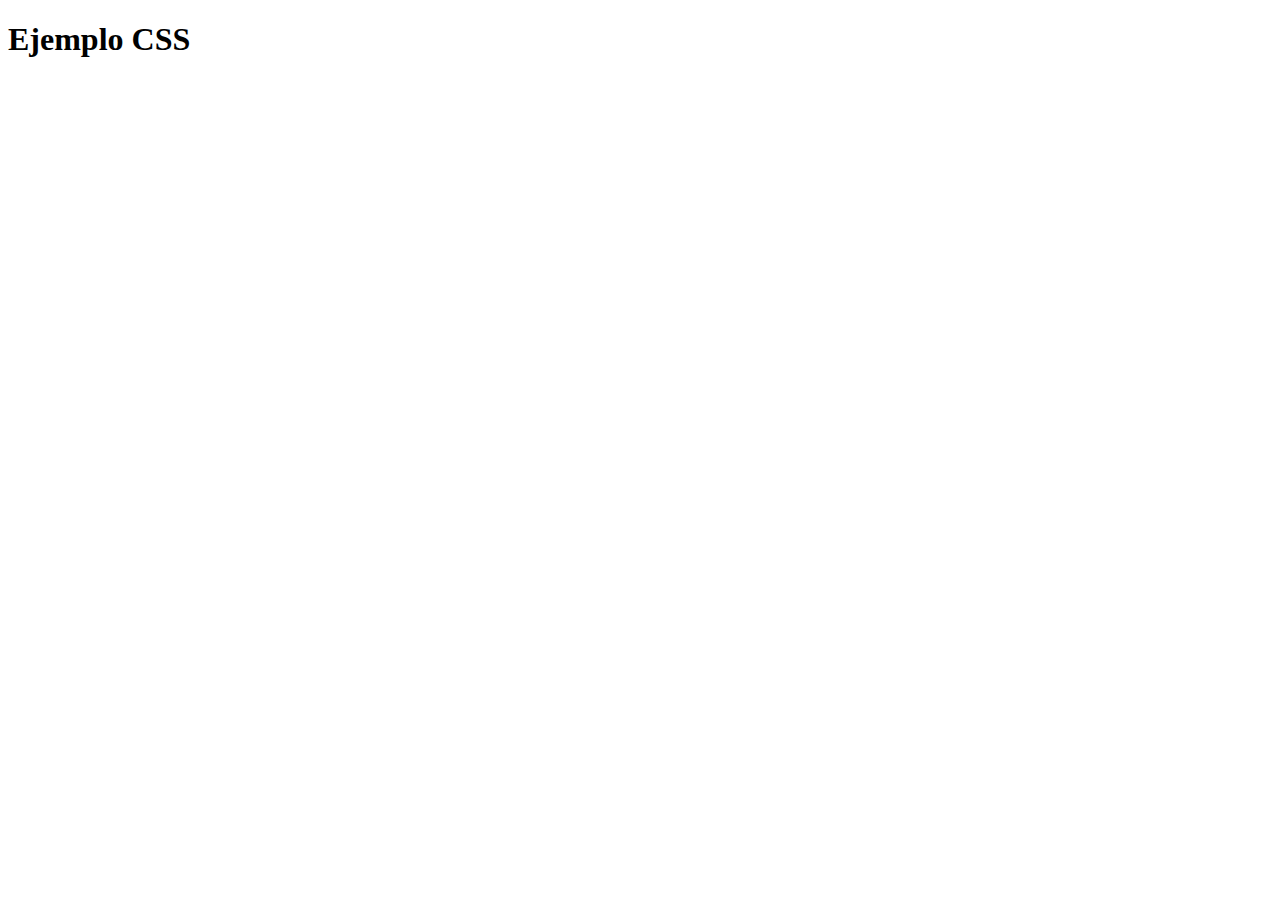
==== index.html @ 58e1c1a2 "Creación de proyecto" ====
<!DOCTYPE html>
<html lang="en">
<head>
    <meta charset="UTF-8">
    <meta http-equiv="X-UA-Compatible" content="IE=edge">
    <meta name="viewport" content="width=device-width, initial-scale=1.0">
    <title>Document</title>
</head>
<body>
    <h1>Ejemplo CSS</h1>
</body>
</html>
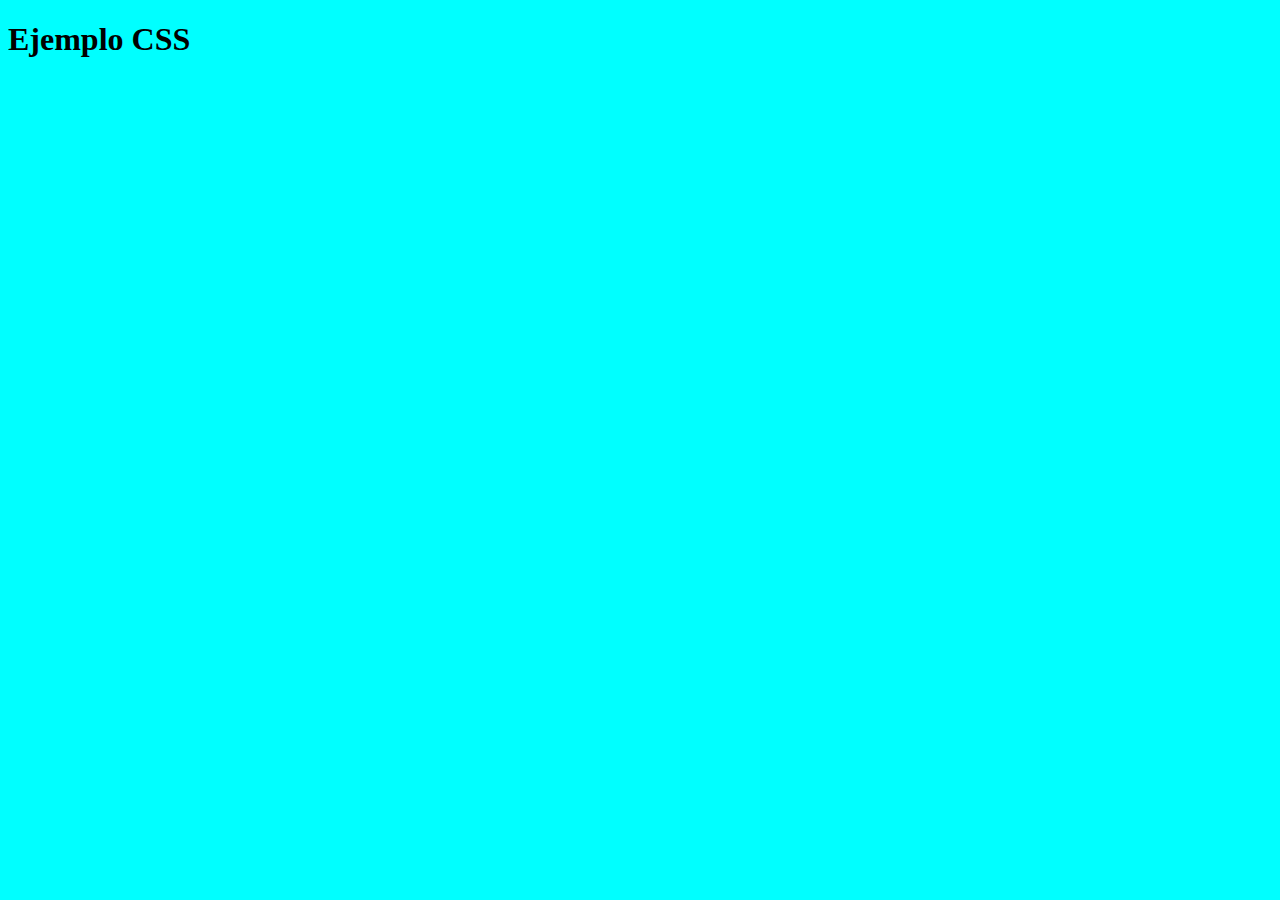
==== commit b316f5a0: "new css" ====
--- a/index.html
+++ b/index.html
@@ -5,6 +5,7 @@
     <meta http-equiv="X-UA-Compatible" content="IE=edge">
     <meta name="viewport" content="width=device-width, initial-scale=1.0">
     <title>Document</title>
+    <link rel="stylesheet" href="./css/style.css">
 </head>
 <body>
     <h1>Ejemplo CSS</h1>
--- a/css/style.css
+++ b/css/style.css
@@ -0,0 +1,3 @@
+body {
+    background-color: aqua;
+}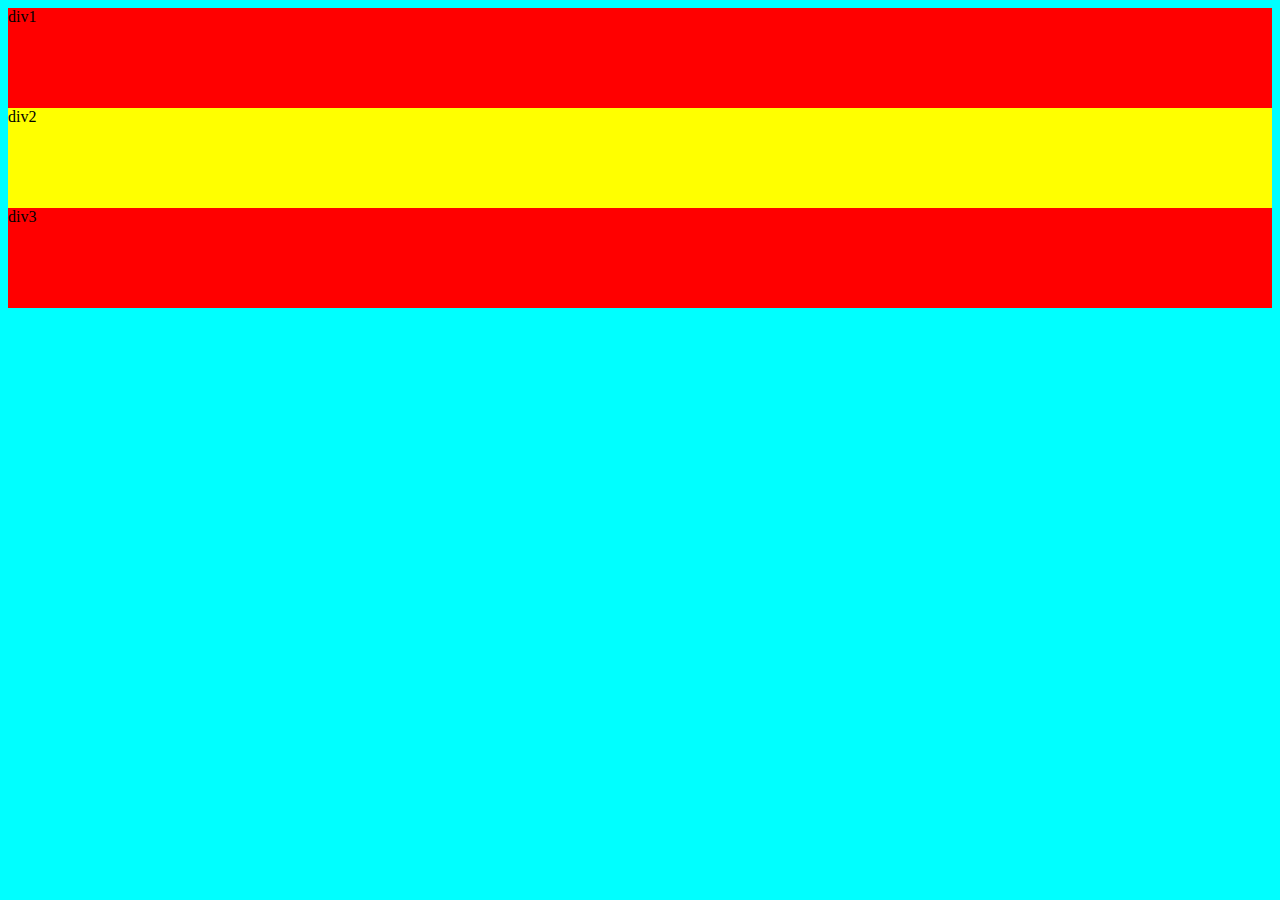
==== commit 86278468: "colores" ====
--- a/index.html
+++ b/index.html
@@ -8,6 +8,8 @@
     <link rel="stylesheet" href="./css/style.css">
 </head>
 <body>
-    <h1>Ejemplo CSS</h1>
+    <div id="div1">div1</div>
+    <div id="div2">div2</div>
+    <div id="div3">div3</div>
 </body>
 </html>
--- a/css/style.css
+++ b/css/style.css
@@ -1,3 +1,19 @@
 body {
     background-color: aqua;
+}
+
+div {
+    height: 100px;
+}
+
+#div1 {
+    background-color:red
+}
+
+#div2 {
+    background-color: yellow;
+}
+
+#div3 {
+    background-color: red
 }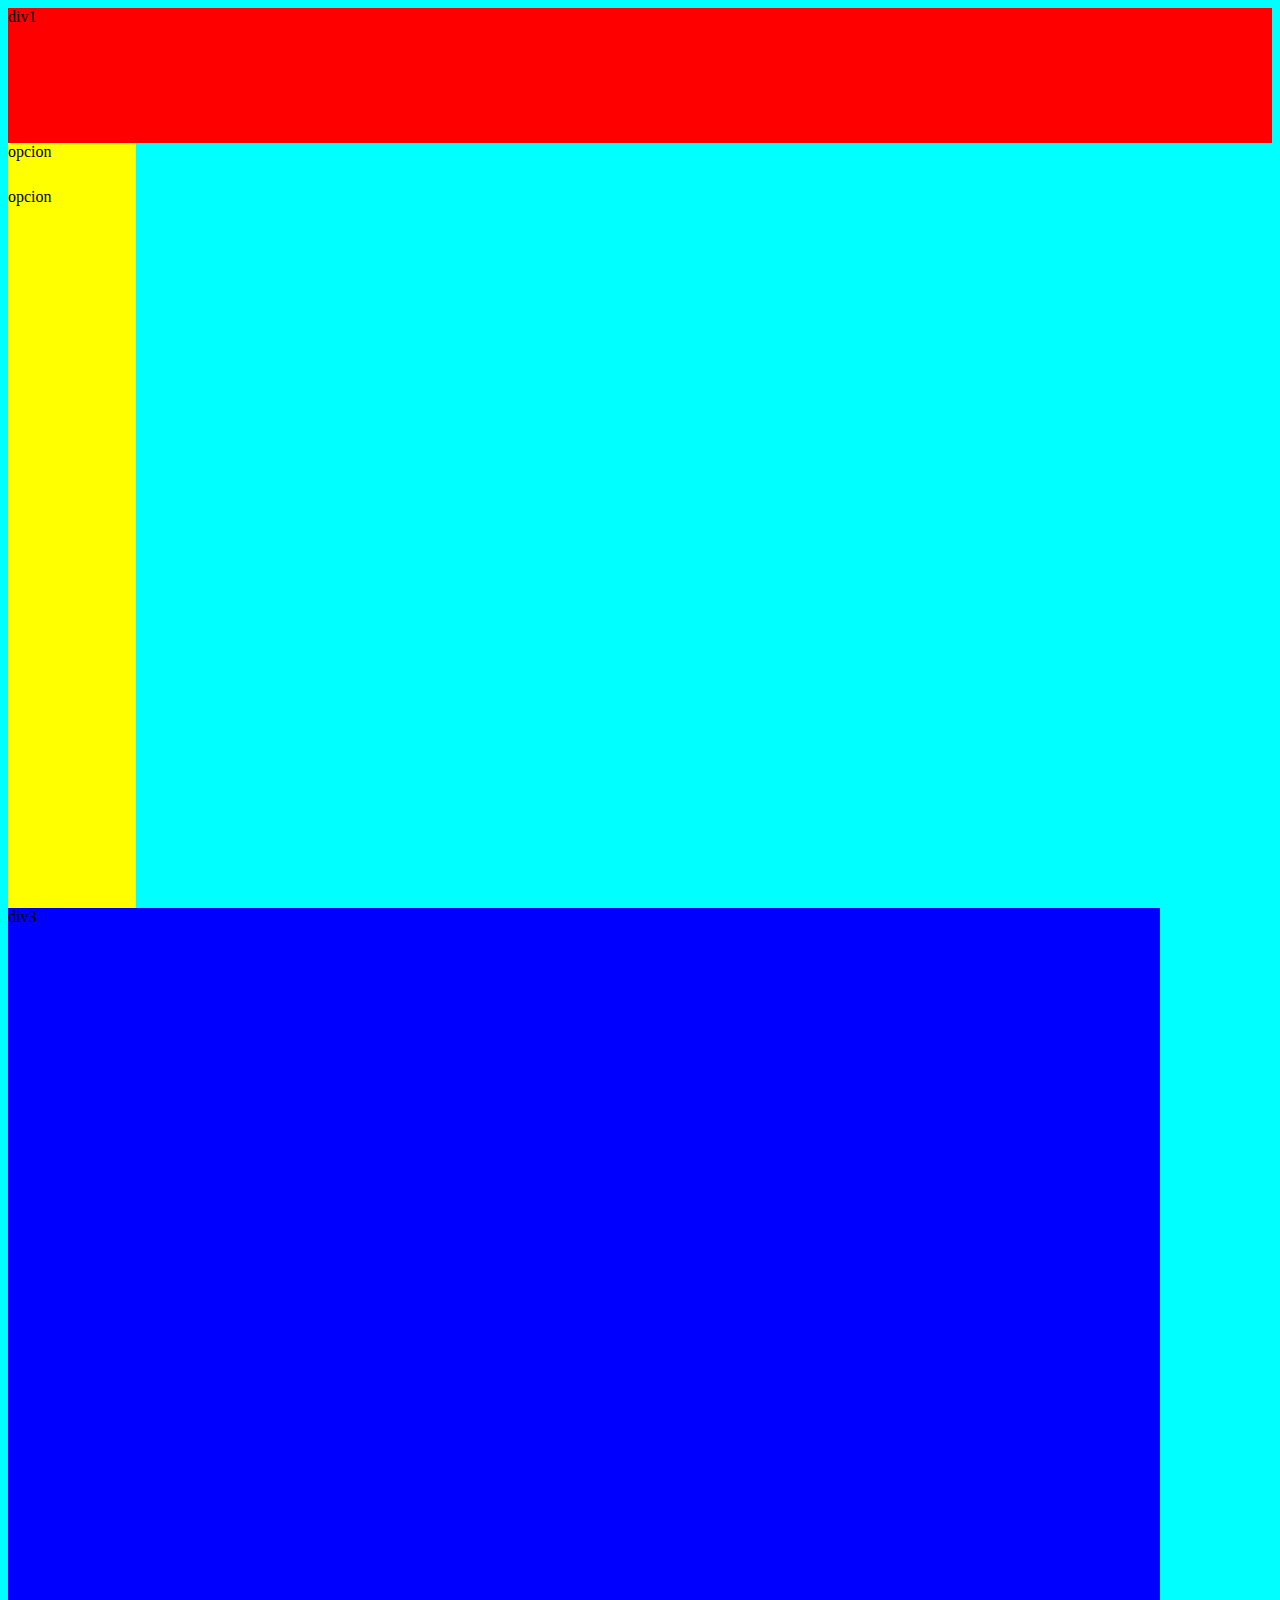
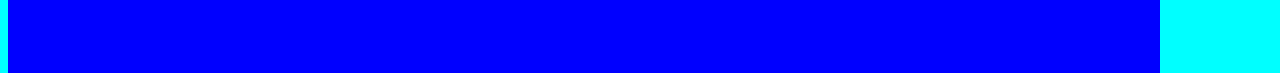
==== commit 900aeac7: "continuacion 18012023" ====
--- a/index.html
+++ b/index.html
@@ -9,7 +9,10 @@
 </head>
 <body>
     <div id="div1">div1</div>
-    <div id="div2">div2</div>
+    <div id="div2">
+        <div class="div2-menu">opcion</div>
+        <div class="div2-menu">opcion</div>
+    </div>
     <div id="div3">div3</div>
 </body>
 </html>
--- a/css/style.css
+++ b/css/style.css
@@ -1,19 +1,31 @@
 body {
     background-color: aqua;
+    
 }
 
-div {
-    height: 100px;
-}
 
 #div1 {
-    background-color:red
+    background-color:red;
+    height: 15vh;
+    
 }
 
 #div2 {
     background-color: yellow;
+    height: 85vh;
+    width: 10vw;
+    float: left;
 }
 
 #div3 {
-    background-color: red
-}+    background-color: blue;
+    height: 85vh;
+    width: 90vw;
+    float: left;
+}
+
+.div2-menu {
+    background-color: yellow;
+    height: 5vh;
+}
+
